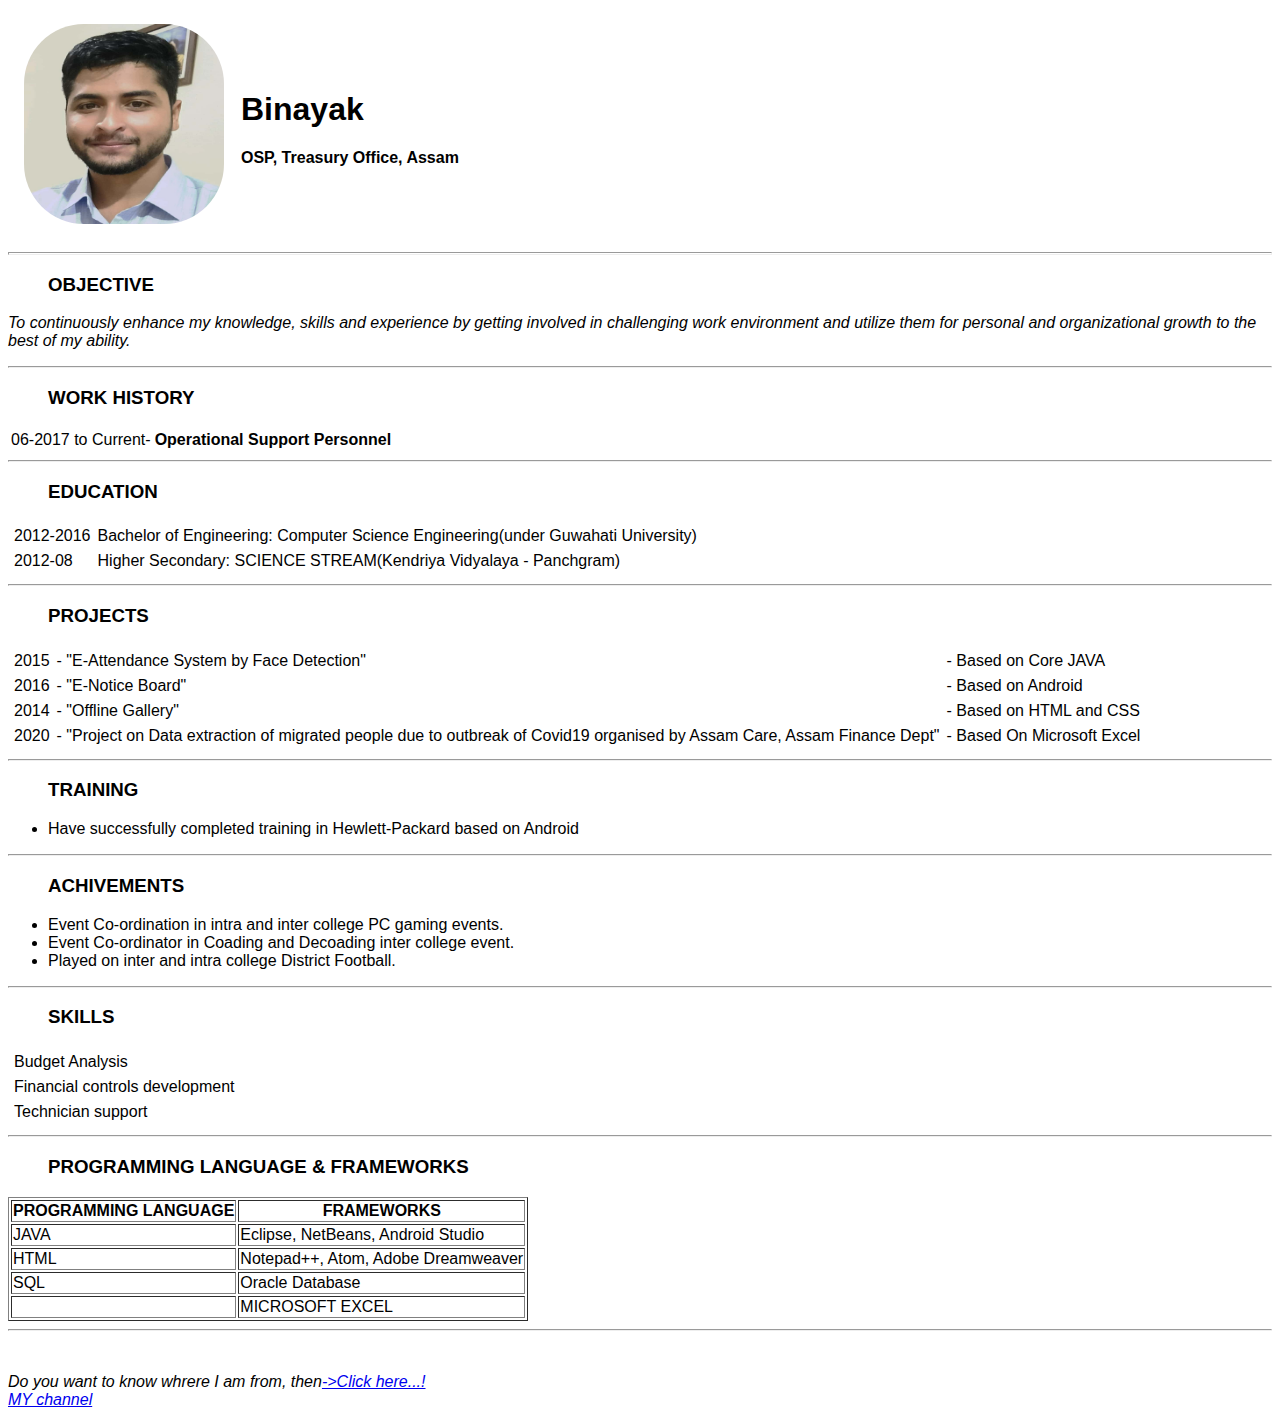
==== index.html @ dfb68169 "Add files via upload" ====
<!DOCTYPE html>
<html lang="en" dir="ltr">

<head>
  <meta charset="utf-8">
  <title>MY FIRST PROJECT</title>
</head>

<body border="10px" style="font-family:Helvetica;">
  <table cellspacing="15">
    <tr>
      <td><img src="image.png" alt="Profile Pic" width="200" height="200" style="border-radius: 30%"></td>
      <td>
        <h1>Binayak</h1>
        <p><strong>OSP, Treasury Office, Assam</strong></p>
      </td>
    </tr>
  </table>

  <hr size='3'>
  <h3>
    <ul>OBJECTIVE
  </h3>
  <p><em> To continuously enhance my knowledge, skills and experience by getting
      involved in challenging work environment and utilize them for personal
      and organizational growth to the best of my ability.</em></p>
  <hr>
  <h3>
    <ul>WORK HISTORY
  </h3>
  <table>
    <tr>
      <td>06-2017 to Current- </td>
      <td><b>Operational Support Personnel</b></td>
    </tr>
  </table>
  <hr>

  <h3>
    <ul>EDUCATION
  </h3>
  <table cellspacing="5">
    <tr>
      <td>2012-2016</td>
      <td>Bachelor of Engineering: Computer Science Engineering(under Guwahati University)</td>
    </tr>
    <tr>
      <td>2012-08 </td>
      <td> Higher Secondary: SCIENCE STREAM(Kendriya Vidyalaya - Panchgram)</td>
    </tr>
  </table>
  <hr>

  <h3>
    <ul>PROJECTS
  </h3>
  <table cellspacing="5">
    <tr>
      <td>2015</td>
      <td>- "E-Attendance System by Face Detection"</td>
      <td>- Based on Core JAVA</td>
    </tr>
    <tr>
      <td>2016</td>
      <td>- "E-Notice Board"</td>
      <td>- Based on Android</td>
    </tr>
    <tr>
      <td>2014</td>
      <td>- "Offline Gallery"</td>
      <td>- Based on HTML and CSS</td>
    </tr>
    <tr>
      <td>2020</td>
      <td>- "Project on Data extraction of migrated people due to outbreak of Covid19 organised by Assam Care, Assam Finance Dept"</td>
      <td>- Based On Microsoft Excel</td>
    </tr>
  </table>

  <hr>

  <h3>
    <ul>TRAINING
  </h3>
  <ul>
    <li>Have successfully completed training in Hewlett-Packard based on Android</li>
  </ul>
  <hr>
  <h3>
    <ul>ACHIVEMENTS
  </h3>
  <ul style="list-style: disc">
    <li>Event Co-ordination in intra and inter college PC gaming events.</li>
    <li>Event Co-ordinator in Coading and Decoading inter college event.</li>
    <li>Played on inter and intra college District Football.</li>
  </ul>

  <hr>

  <h3><ul>SKILLS</h3>
  <table cellspacing="5">
    <tr>
      <td>Budget Analysis</td>
    </tr>
    <tr>
      <td>Financial controls development</td>
    </tr>
    <tr>
      <td>Technician support</td>
    </tr>
  </table>
  <hr>

  <h3><ul>PROGRAMMING LANGUAGE & FRAMEWORKS</h3>
  <table border="1pxs">
    <tr>
      <th>PROGRAMMING LANGUAGE</th>
      <th>FRAMEWORKS</th>
    </tr>
    <tr>
      <td>JAVA</td>
      <td>Eclipse, NetBeans, Android Studio</td>
    </tr>
    <tr>
      <td>HTML</td>
      <td>Notepad++, Atom, Adobe Dreamweaver </td>
    </tr>
    <tr>
      <td>SQL</td>
      <td>Oracle Database</td>
    </tr>
    <tr>
      <td></td>
      <td>MICROSOFT EXCEL</td>

    </tr>
  </table>
  <hr>
  <br>
  <p><em>Do you want to know whrere I am from, then<a href="contact.html">->Click here...!</a><br> <a href="https://www.youtube.com/channel/UCDKRuZlvN9XTWy-Y058_Iuw?view_as=subscriber"> MY channel </a></em></p>

</body>

</html>
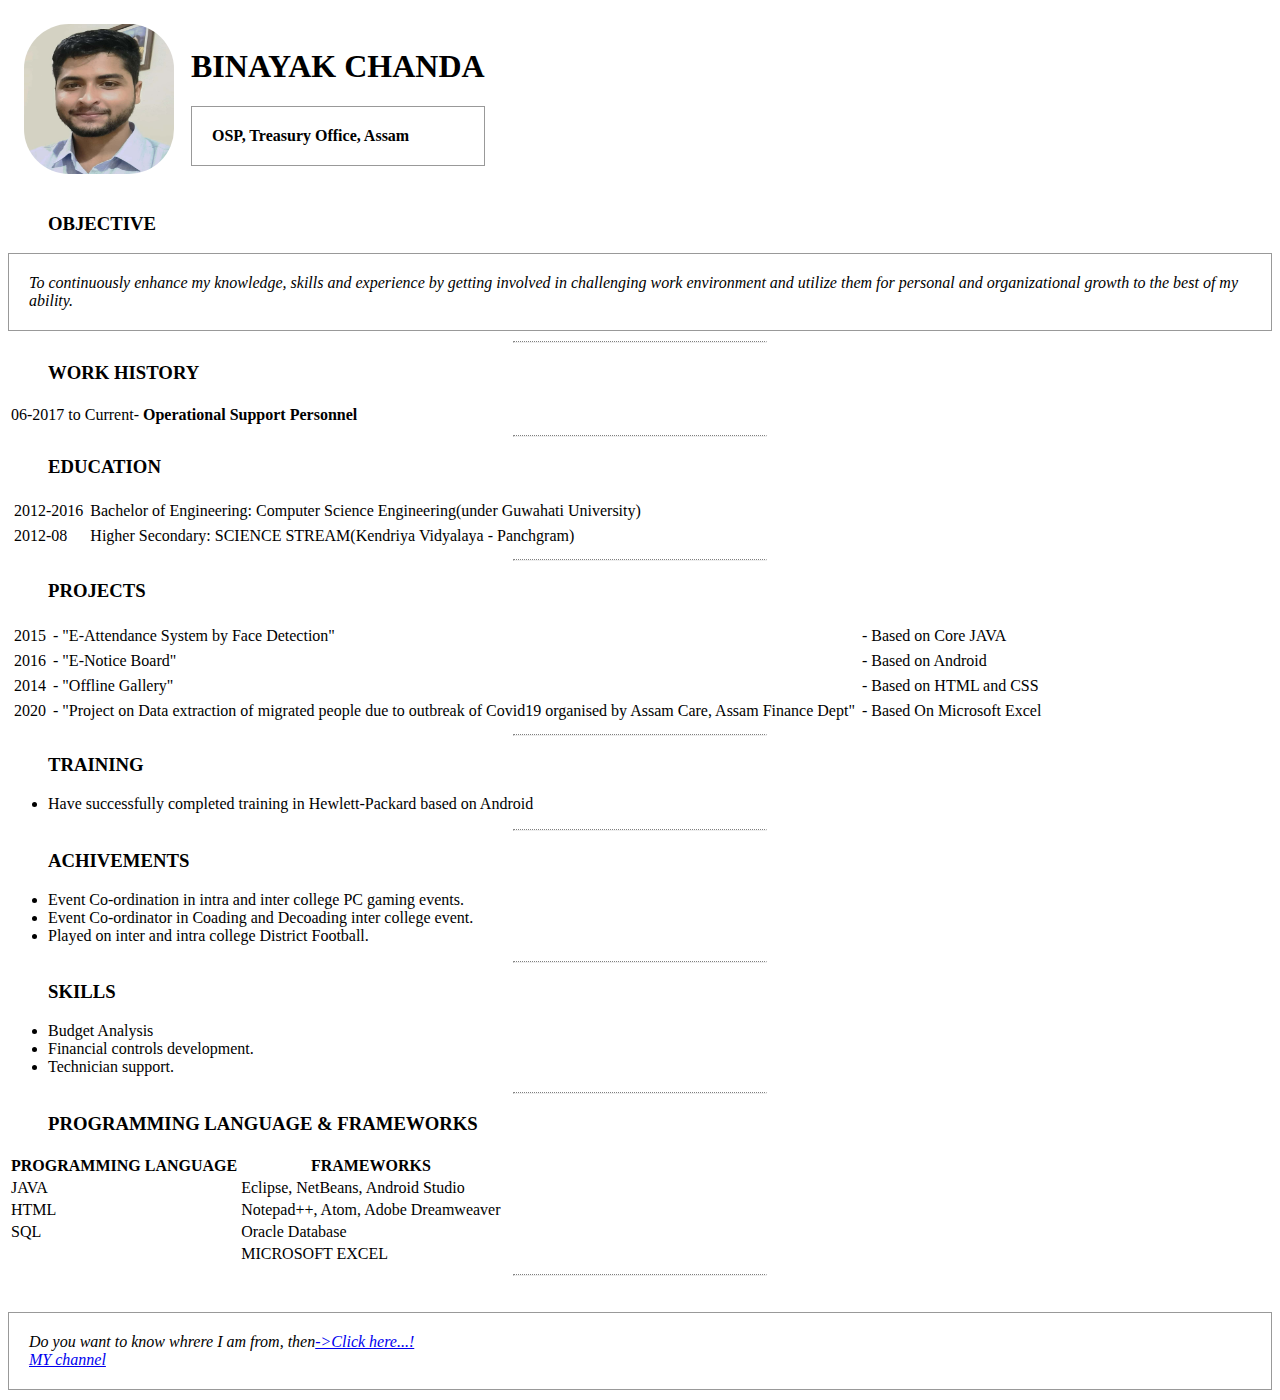
==== commit 72ff653d: "Update index.html" ====
--- a/index.html
+++ b/index.html
@@ -4,20 +4,56 @@
 <head>
   <meta charset="utf-8">
   <title>MY FIRST PROJECT</title>
+
+  <style>
+    body {
+      background-color: #eeeee;
+      border=10px;
+      font-family:  "Palatino Linotype", serif;
+    }
+
+    img {
+      height: 150px;
+      width: 150px;
+      border-radius: 30%;
+    }
+
+    h1 {
+      text-align: center;
+      font-family: "Palatino Linotype", serif;
+    }
+
+    p {
+      margin: 10px 0;
+      padding: 20px;
+      border: 1px solid #999;
+
+    }
+
+   hr{
+     background-color: white;
+     width:20%;
+     border-top-style: dotted;
+   }
+
+  </style>
+
+
+
 </head>
 
-<body border="10px" style="font-family:Helvetica;">
+<body>
   <table cellspacing="15">
     <tr>
-      <td><img src="image.png" alt="Profile Pic" width="200" height="200" style="border-radius: 30%"></td>
+      <td><img src="image.png" alt="Profile Pic"></td>
       <td>
-        <h1>Binayak</h1>
+        <h1>BINAYAK CHANDA</h1>
         <p><strong>OSP, Treasury Office, Assam</strong></p>
       </td>
     </tr>
   </table>
 
-  <hr size='3'>
+
   <h3>
     <ul>OBJECTIVE
   </h3>
@@ -89,7 +125,7 @@
   <h3>
     <ul>ACHIVEMENTS
   </h3>
-  <ul style="list-style: disc">
+  <ul>
     <li>Event Co-ordination in intra and inter college PC gaming events.</li>
     <li>Event Co-ordinator in Coading and Decoading inter college event.</li>
     <li>Played on inter and intra college District Football.</li>
@@ -97,22 +133,21 @@
 
   <hr>
 
-  <h3><ul>SKILLS</h3>
-  <table cellspacing="5">
-    <tr>
-      <td>Budget Analysis</td>
-    </tr>
-    <tr>
-      <td>Financial controls development</td>
-    </tr>
-    <tr>
-      <td>Technician support</td>
-    </tr>
-  </table>
+  <h3>
+    <ul>SKILLS
+  </h3>
+  <ul>
+    <li>Budget Analysis</li>
+    <li>Financial controls development.</li>
+    <li>Technician support.</li>
+  </ul>
+
   <hr>
 
-  <h3><ul>PROGRAMMING LANGUAGE & FRAMEWORKS</h3>
-  <table border="1pxs">
+  <h3>
+    <ul>PROGRAMMING LANGUAGE & FRAMEWORKS
+  </h3>
+  <table>
     <tr>
       <th>PROGRAMMING LANGUAGE</th>
       <th>FRAMEWORKS</th>
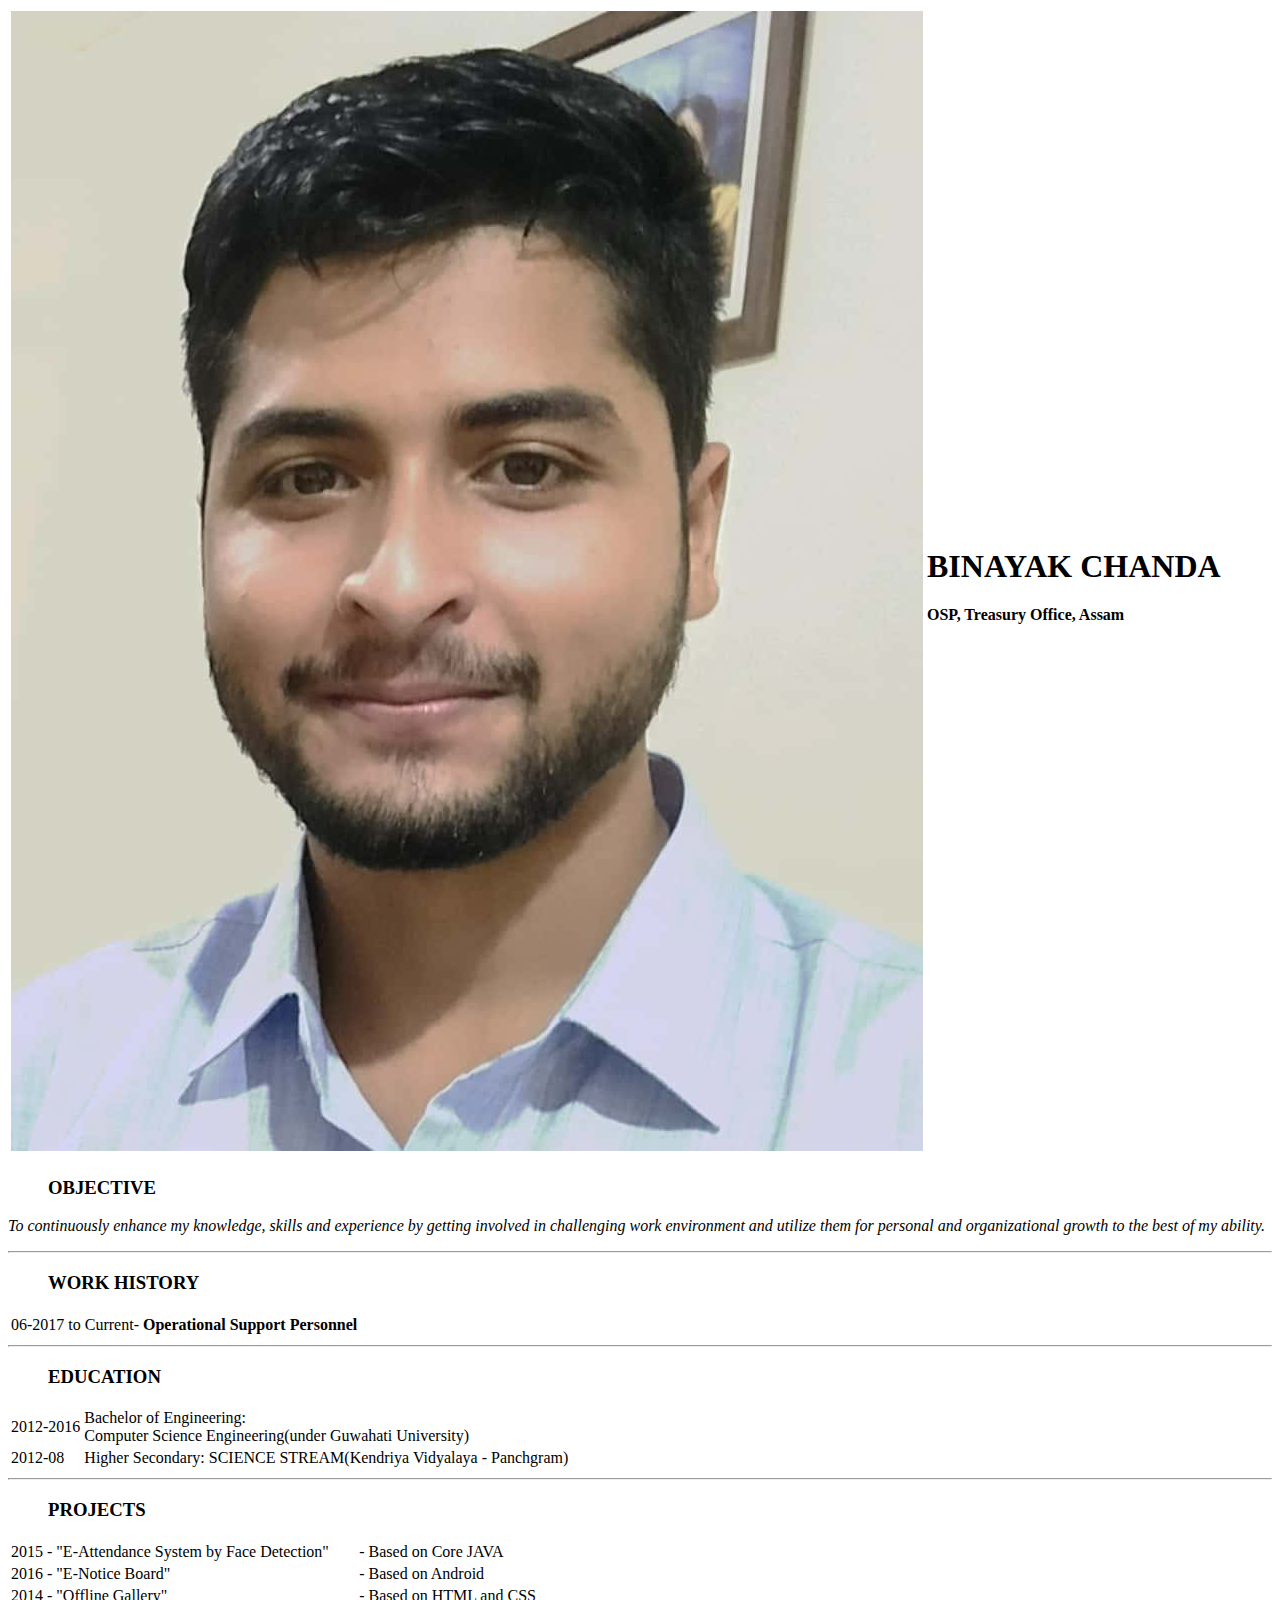
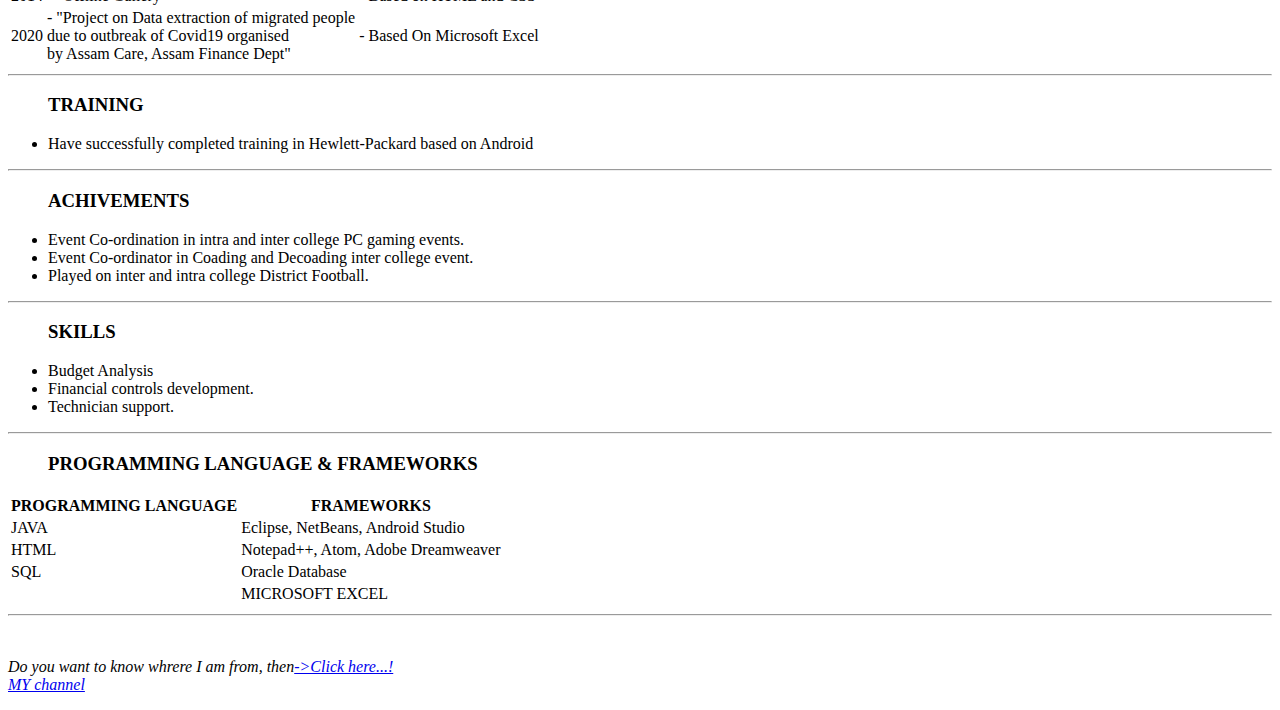
==== commit fb523e16: "Update index.html" ====
--- a/index.html
+++ b/index.html
@@ -4,46 +4,11 @@
 <head>
   <meta charset="utf-8">
   <title>MY FIRST PROJECT</title>
-
-  <style>
-    body {
-      background-color: #eeeee;
-      border=10px;
-      font-family:  "Palatino Linotype", serif;
-    }
-
-    img {
-      height: 150px;
-      width: 150px;
-      border-radius: 30%;
-    }
-
-    h1 {
-      text-align: center;
-      font-family: "Palatino Linotype", serif;
-    }
-
-    p {
-      margin: 10px 0;
-      padding: 20px;
-      border: 1px solid #999;
-
-    }
-
-   hr{
-     background-color: white;
-     width:20%;
-     border-top-style: dotted;
-   }
-
-  </style>
-
-
-
+   <link rel="stylesheet" href="css/style.css">
 </head>
 
 <body>
-  <table cellspacing="15">
+  <table >
     <tr>
       <td><img src="image.png" alt="Profile Pic"></td>
       <td>
@@ -57,7 +22,7 @@
   <h3>
     <ul>OBJECTIVE
   </h3>
-  <p><em> To continuously enhance my knowledge, skills and experience by getting
+  <p class="new"><em> To continuously enhance my knowledge, skills and experience by getting
       involved in challenging work environment and utilize them for personal
       and organizational growth to the best of my ability.</em></p>
   <hr>
@@ -75,10 +40,10 @@
   <h3>
     <ul>EDUCATION
   </h3>
-  <table cellspacing="5">
+  <table >
     <tr>
       <td>2012-2016</td>
-      <td>Bachelor of Engineering: Computer Science Engineering(under Guwahati University)</td>
+      <td>Bachelor of Engineering: <br>Computer Science Engineering(under Guwahati University)</td>
     </tr>
     <tr>
       <td>2012-08 </td>
@@ -90,7 +55,7 @@
   <h3>
     <ul>PROJECTS
   </h3>
-  <table cellspacing="5">
+  <table >
     <tr>
       <td>2015</td>
       <td>- "E-Attendance System by Face Detection"</td>
@@ -108,7 +73,7 @@
     </tr>
     <tr>
       <td>2020</td>
-      <td>- "Project on Data extraction of migrated people due to outbreak of Covid19 organised by Assam Care, Assam Finance Dept"</td>
+      <td>- "Project on Data extraction of migrated people<br>due to outbreak of Covid19 organised <br>by Assam Care, Assam Finance Dept"</td>
       <td>- Based On Microsoft Excel</td>
     </tr>
   </table>
@@ -125,7 +90,7 @@
   <h3>
     <ul>ACHIVEMENTS
   </h3>
-  <ul>
+  <ul data-role="listview">
     <li>Event Co-ordination in intra and inter college PC gaming events.</li>
     <li>Event Co-ordinator in Coading and Decoading inter college event.</li>
     <li>Played on inter and intra college District Football.</li>
@@ -172,7 +137,7 @@
   </table>
   <hr>
   <br>
-  <p><em>Do you want to know whrere I am from, then<a href="contact.html">->Click here...!</a><br> <a href="https://www.youtube.com/channel/UCDKRuZlvN9XTWy-Y058_Iuw?view_as=subscriber"> MY channel </a></em></p>
+  <p class="new"><em>Do you want to know whrere I am from, then<a href="contact.html">->Click here...!</a><br> <a href="https://www.youtube.com/channel/UCDKRuZlvN9XTWy-Y058_Iuw?view_as=subscriber"> MY channel </a></em></p>
 
 </body>
 
